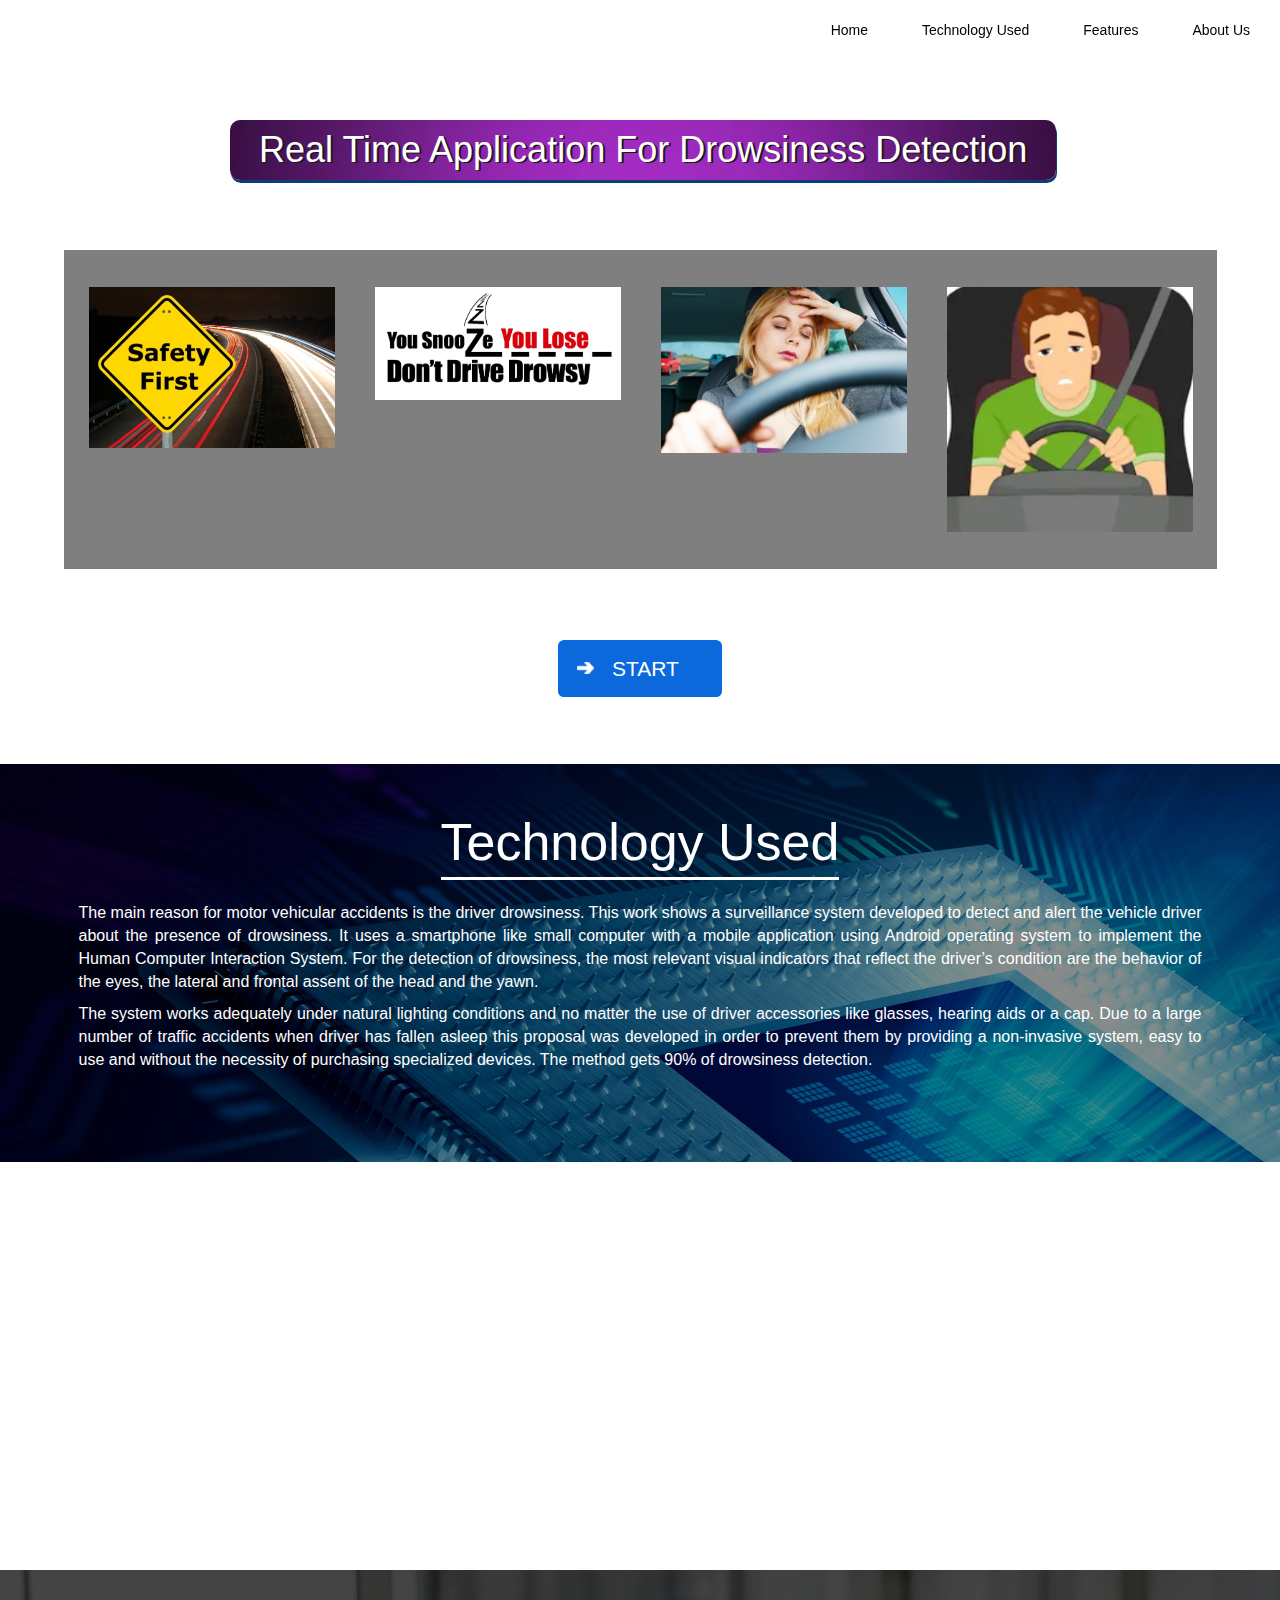
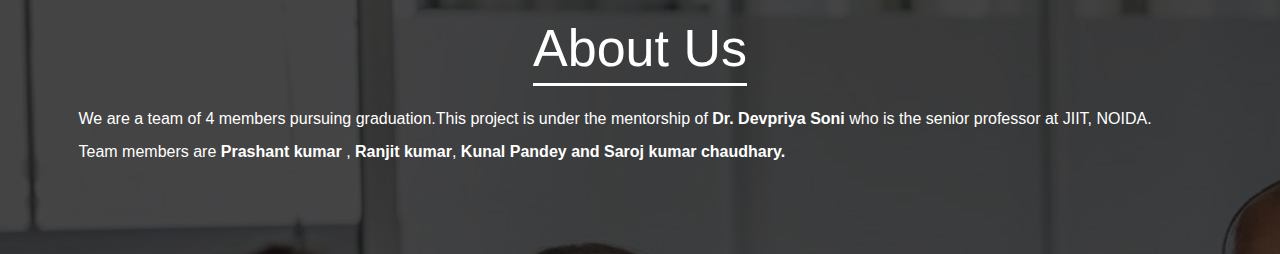
==== templates/index.html @ 40cfe646 "Rename 2.html to index.html" ====
﻿<!DOCTYPE html>
<html>
<head>
    <title>Real Time Application for Drowsiness Detection</title>
    <link rel="stylesheet" type="text/css" href="/static/css/style.css">
	<link rel="stylesheet" type="text/css" href="/static/css/bootstrap.css">
</head>
<body>
	
    <div class="nav">
        <nav>
            <a href="#section1">Home</a>
            <a href="#section2">Technology Used</a>
            <a href="#section3">Features</a>
            <a href="#section4">About Us</a>
        </nav>
    </div>
   
   <div id="section1" class="section">
   		<h1 class='app'>Real Time Application For Drowsiness Detection</h1><br/>

	<div class='container'>
		<div class='row'>
		<div class='col-md-12'>
       
	 <section class="customer-logos slider">
  
    <div class="slide"><img src="/static/images/client-1.png"></div>
    <div class="slide"><img src="/static/images/client-2.png"></div>
    <div class="slide"><img src="/static/images/client-3.png"></div>
    <div class="slide"><img src="/static/images/client-4.png"></div>
    <div class="slide"><img src="/static/images/client-5.png"></div>
    <div class="slide"><img src="/static/images/client-6.png"></div>
    
    <div class="slide"><img src="/static/images/client-1.png"></div>
    <div class="slide"><img src="/static/images/client-2.png"></div>
    <div class="slide"><img src="/static/images/client-3.png"></div>
    <div class="slide"><img src="/static/images/client-4.png"></div>
    <div class="slide"><img src="/static/images/client-5.png"></div>
    <div class="slide"><img src="/static/images/client-6.png"></div>
  
  </section>

  <a href="/start" , method="POST", class="start", value="Submit">START</a>
  
		</div>
		</div>
		</div>
		
    </div>
   
   <div id="section2" class="section">
       <div class='container'>
			<div class='col-md-12 sec'>
			<h2>Technology Used</h2>
			<p>The main reason for motor vehicular accidents is the driver drowsiness. This work shows a surveillance system developed to detect and alert the vehicle driver about the presence of drowsiness. It uses a smartphone like small computer with a mobile application using Android operating system to implement the Human Computer Interaction System. For the detection of drowsiness, the most relevant visual indicators that reflect the driver’s condition are the behavior of the eyes, the lateral and frontal assent of the head and the yawn. </p><p>The system works adequately under natural lighting conditions and no matter the use of driver accessories like glasses, hearing aids or a cap. Due to a large number of traffic accidents when driver has fallen asleep this proposal was developed in order to prevent them by providing a non-invasive system, easy to use and without the necessity of purchasing specialized devices. The method gets 90% of drowsiness detection.</p>
			
			</div>
	   </div>
	   
    </div>
    
	<div id="section3" class="section">
        <div class='container'>
			<div class='col-md-12 sec'>
			<h2>Features</h2>
			<p>This system is drowsiness detection system for automobile. Driver drowsiness will be determined from several symptoms that manifest in drowsy driver’s face. Through analysis of the eye states, the system will be able to tell a drowsy driver from a normal driver.</p><p> A video stream will be continuously obtained from the driver’s faces and feed into a microcontroller for processing. Classifiers will then be used to classify the state of the driver’s eye. If a drowsy driver is detected an alarm will be raised, until the system notices the driver is alert.</p><p> Development of the system was through agile methodology where the scrum and the extreme programming method were combined. The system was broken into small modules, these modules were developed independently and tested integration was done. During unit, testing refactoring was adopted in order to optimize the units for their intended purpose.</p>
			
			</div>
	   </div>
	   
	   
    </div>
   
   <div id="section4" class="section">
        
		 <div class='container'>
			<div class='col-md-12 sec'>
			<h2>About Us</h2>
			<p>We are a team of 4 members pursuing graduation.This project  is under the mentorship of <strong>Dr. Devpriya Soni</strong> who is the senior professor at JIIT, NOIDA.</p>
			<p>Team members are <strong> Prashant kumar </strong>,<strong> Ranjit kumar</strong>,<strong> Kunal Pandey  </strong><strong>and Saroj kumar chaudhary.</p>
			
			</div>
	   </div>
	   
		
    </div>
	
	<script src='/static/js/main.js' type='text/javascript'></script>
	
    <script src=/static/"js/slideNav.js" type="text/javascript"></script>
    
	
	<script>
	    window.slide = new SlideNav({
		changeHash: true    
	    });
    </script>
	
	
<script>

$(document).ready(function(){
  $('.customer-logos').slick({
    slidesToShow: 4,
    slidesToScroll: 1,
    autoplay: true,
    autoplaySpeed: 1000,
    arrows: false,
    dots: false,
    pauseOnHover: false,
    responsive: [{
      breakpoint: 769,
      settings: {
        slidesToShow: 4
      }
    }, {
      breakpoint: 520,
      settings: {
        slidesToShow: 2
      }
    }]
  });
});
</script>

<script src="/static/js/slick.js"></script>


</body>
</html>
---- static/css/style.css ----
body, html {
	margin: 0;
	padding: 0;
}

.section {
	padding-bottom:80px;
/*	min-height: 680px;*/
	position: relative;
	text-align: center;
	font-family: sans-serif, arial;
	margin: 0;
}

h1, p {
	margin: 0;
	font-family: sans-serif, arial;
	font-weight: bold;
}

.text-wr {
	position: absolute;
	top: 50%;
	left: 50%;
	-webkit-transform: translate(-50%, -50%);
	-moz-transform: translate(-50%, -50%);
	-o-transform: translate(-50%, -50%);
	-ms-transform: translate(-50%, -50%);
	transform: translate(-50%, -50%);
}

#section1 {
	background:url(../images/1.jpg	);
}

#section2 {
	background:url(../images/section-2.jpg	);
}

#section3 {
	background:url(../images/section-3.jpg	);
}

#section4 {
	background: url(../images/section-4.jpg	);
}

h1 {
	font-size: 50px;
	margin-bottom: 25px;
}

.title-top {
	font-size: 60px;
	padding-bottom: 30px;
}

.title-bottom {
	font-size: 30px;
}

.title-tx {
	font-size: 20px;
	opacity: 0.8;
}

.nav {
	position: fixed; /*left: 50%;*/
	width: 100%;
	top: 20px;
	z-index: 9;
	padding-left: 10px;
}
nav{ float:right;}
.nav a {
	padding: 7px 20px;
	border-radius: 7px;
	margin-right: 10px;
	background: rgba(255, 255, 255, 0.5);
	-webkit-transition: all 0.2s ease-out;
	-moz-transition: all 0.2s ease-out;
	-ms-transition: all 0.2s ease-out;
	-o-transition: all 0.2s ease-out;
	transition: all 0.2s ease-out;
	text-decoration: none;
	color: black;
	font-family: sans-serif, arial;
	font-weight: 100;
}

.nav a.active {
	background: rgba(0, 0, 0, 0.5);
	color: white;
}

.nav a:hover {
	background: rgba(255, 255, 255, 0.7);
}

.fork-wr img {
	position: fixed;
	z-index: 99;
	top: 0;
	right: 0;
	border: 0;
}

#section1 h1{     box-shadow: 1px 3px #0c3d79;
    float: left;
    border-radius: 10px;
    color: #fff;
    margin: 120px 0 0px 230px;
    background: url(../images/h.jpg) top left repeat;
    background-size: cover;
    padding: 10px 29px;
    display: inline;
    text-shadow: 2px 1px #1b1919;
}

.start{   color: #fff;
    text-decoration: none;
    background: #0c69dc url(../images/bt.png) left 19px top 22px no-repeat;
    padding: 17px 43px 14px 54px;
    font-size: 21px;
    border-radius: 6px;
    border-bottom: 3px solid #0c69dc;
transition: all ease-in-out .5s;}

.start:hover{	border-bottom:3px solid #091386; color:#fff;     background: #0c69dc url(../images/bt.png) left 29px top 22px no-repeat;
}

.sec h2{    padding-bottom: 6px;
    display: inline-block;
    border-bottom: 3px solid #fff;
    color: #fff;
    font-size: 52px;
    padding-top: 30px;
	margin-bottom:22px;
}

.sec p{ font-size: 16px;
    color: #fff;
    font-weight: 500;
	text-align:justify}




/* Slider */
.slick-slide {
    margin: 0px 20px;
}

.slick-slide img {
    width: 100%;
}

.customer-logos{
	margin-top:20px;}

.slick-slider
{	
	margin-top:70px;
	margin-bottom:85px;
	background:rgba(0, 0, 0, .5);
	padding:37px 5px;
    position: relative;
    display: block;
    box-sizing: border-box;
    -webkit-user-select: none;
    -moz-user-select: none;
    -ms-user-select: none;
            user-select: none;
    -webkit-touch-callout: none;
    -khtml-user-select: none;
    -ms-touch-action: pan-y;
        touch-action: pan-y;
    -webkit-tap-highlight-color: transparent;
}

.slick-list
{
    position: relative;
    display: block;
    overflow: hidden;
    margin: 0;
    padding: 0;
}
.slick-list:focus
{
    outline: none;
}
.slick-list.dragging
{
    cursor: pointer;
    cursor: hand;
}

.slick-slider .slick-track,
.slick-slider .slick-list
{
    -webkit-transform: translate3d(0, 0, 0);
       -moz-transform: translate3d(0, 0, 0);
        -ms-transform: translate3d(0, 0, 0);
         -o-transform: translate3d(0, 0, 0);
            transform: translate3d(0, 0, 0);
}

.slick-track
{
    position: relative;
    top: 0;
    left: 0;
    display: block;
}
.slick-track:before,
.slick-track:after
{
    display: table;
    content: '';
}
.slick-track:after
{
    clear: both;
}
.slick-loading .slick-track
{
    visibility: hidden;
}

.slick-slide
{
    display: none;
    float: left;
    height: 100%;
    min-height: 1px;
}
[dir='rtl'] .slick-slide
{
    float: right;
}
.slick-slide img
{
    display: block;
}
.slick-slide.slick-loading img
{
    display: none;
}
.slick-slide.dragging img
{
    pointer-events: none;
}
.slick-initialized .slick-slide
{
    display: block;
}
.slick-loading .slick-slide
{
    visibility: hidden;
}
.slick-vertical .slick-slide
{
    display: block;
    height: auto;
    border: 1px solid transparent;
}
.slick-arrow.slick-hidden {
    display: none;
}
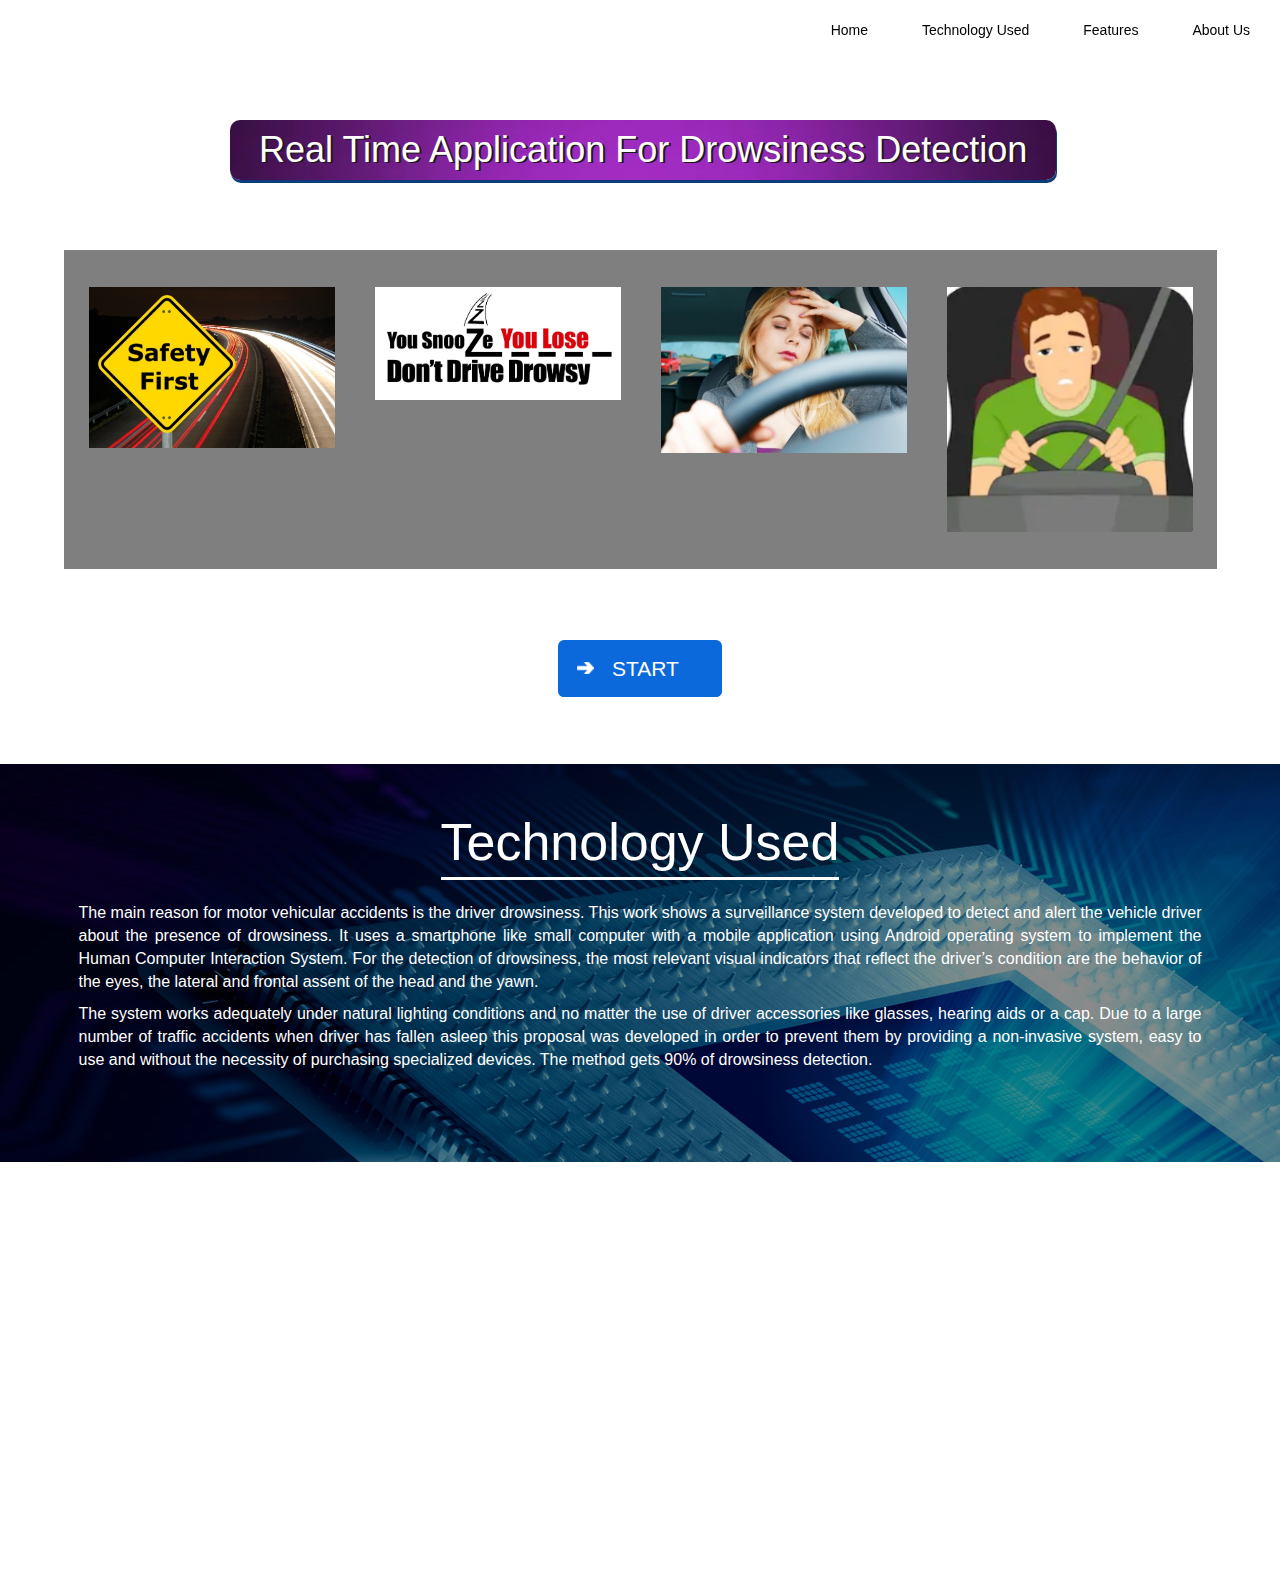
==== commit 4fe680e0: "Update index.html" ====
--- a/templates/index.html
+++ b/templates/index.html
@@ -72,19 +72,7 @@
 	   
     </div>
    
-   <div id="section4" class="section">
-        
-		 <div class='container'>
-			<div class='col-md-12 sec'>
-			<h2>About Us</h2>
-			<p>We are a team of 4 members pursuing graduation.This project  is under the mentorship of <strong>Dr. Devpriya Soni</strong> who is the senior professor at JIIT, NOIDA.</p>
-			<p>Team members are <strong> Prashant kumar </strong>,<strong> Ranjit kumar</strong>,<strong> Kunal Pandey  </strong><strong>and Saroj kumar chaudhary.</p>
-			
-			</div>
-	   </div>
-	   
-		
-    </div>
+
 	
 	<script src='/static/js/main.js' type='text/javascript'></script>
 	
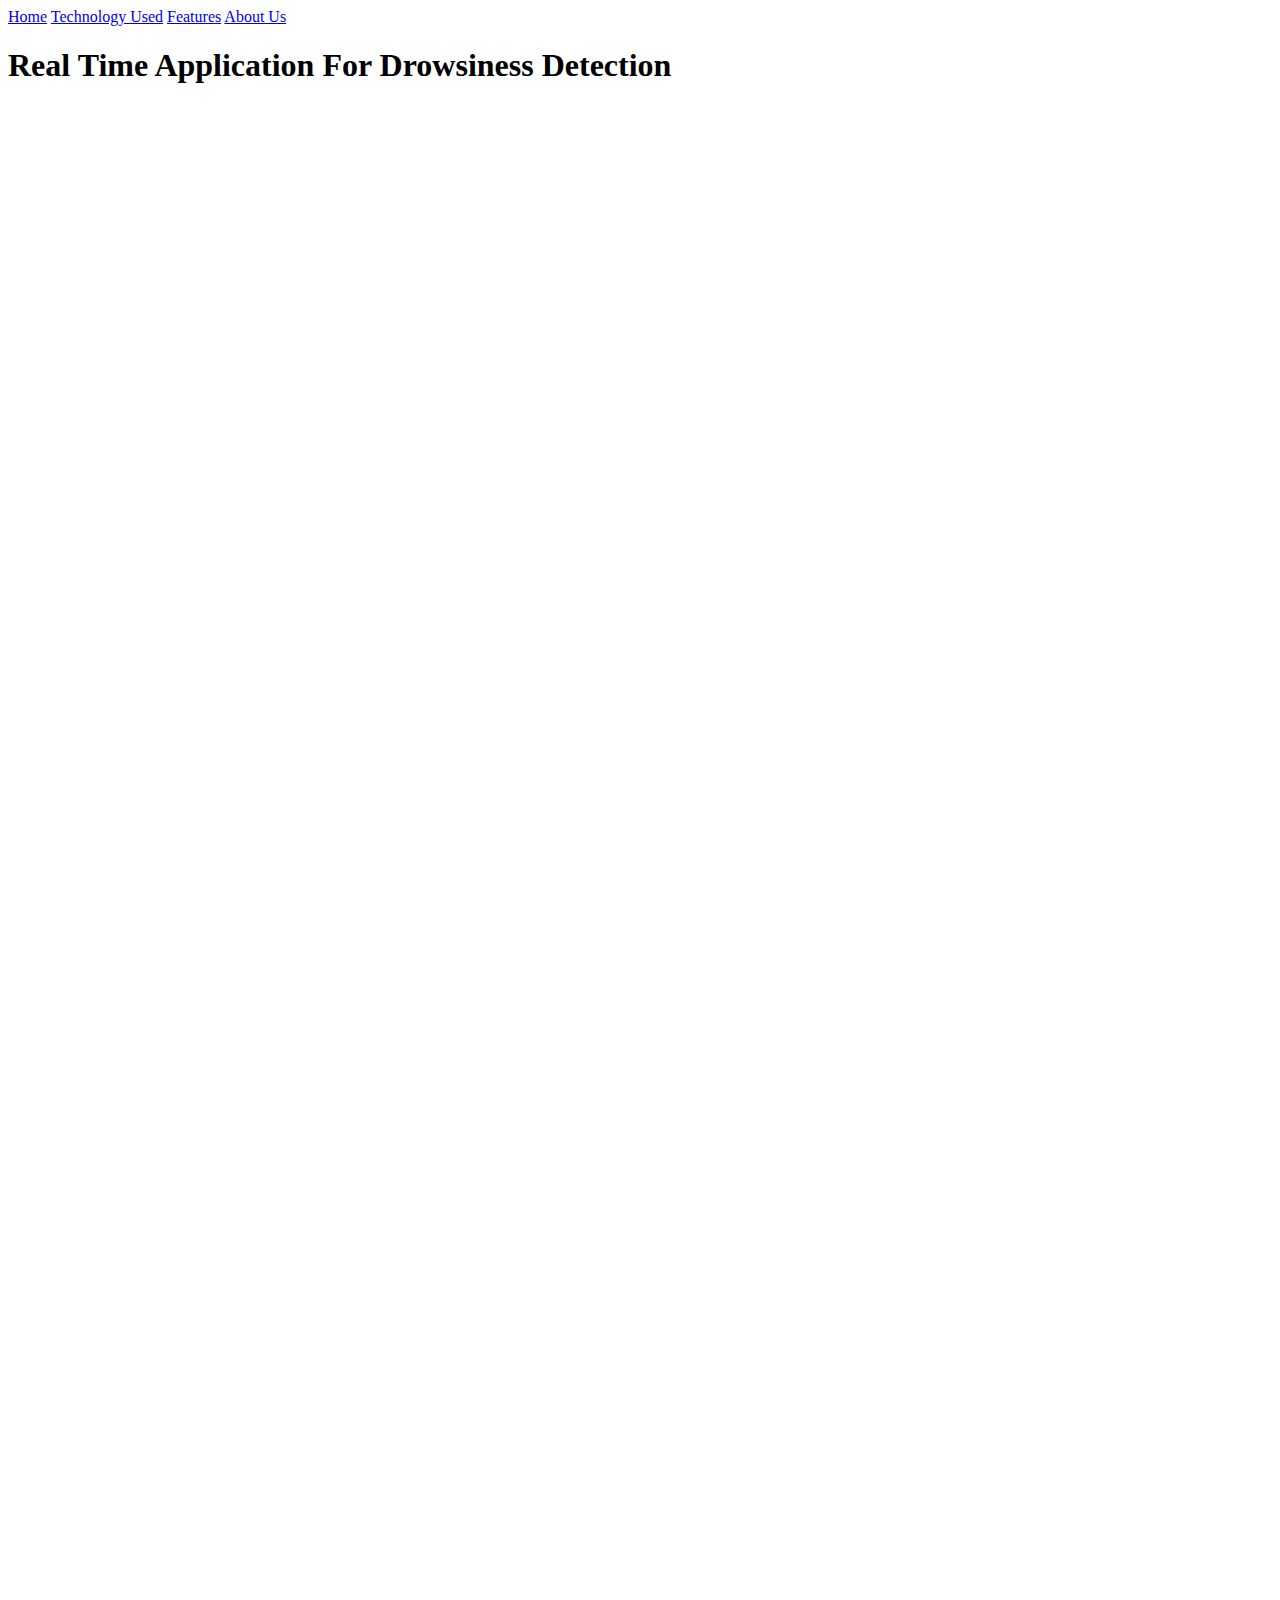
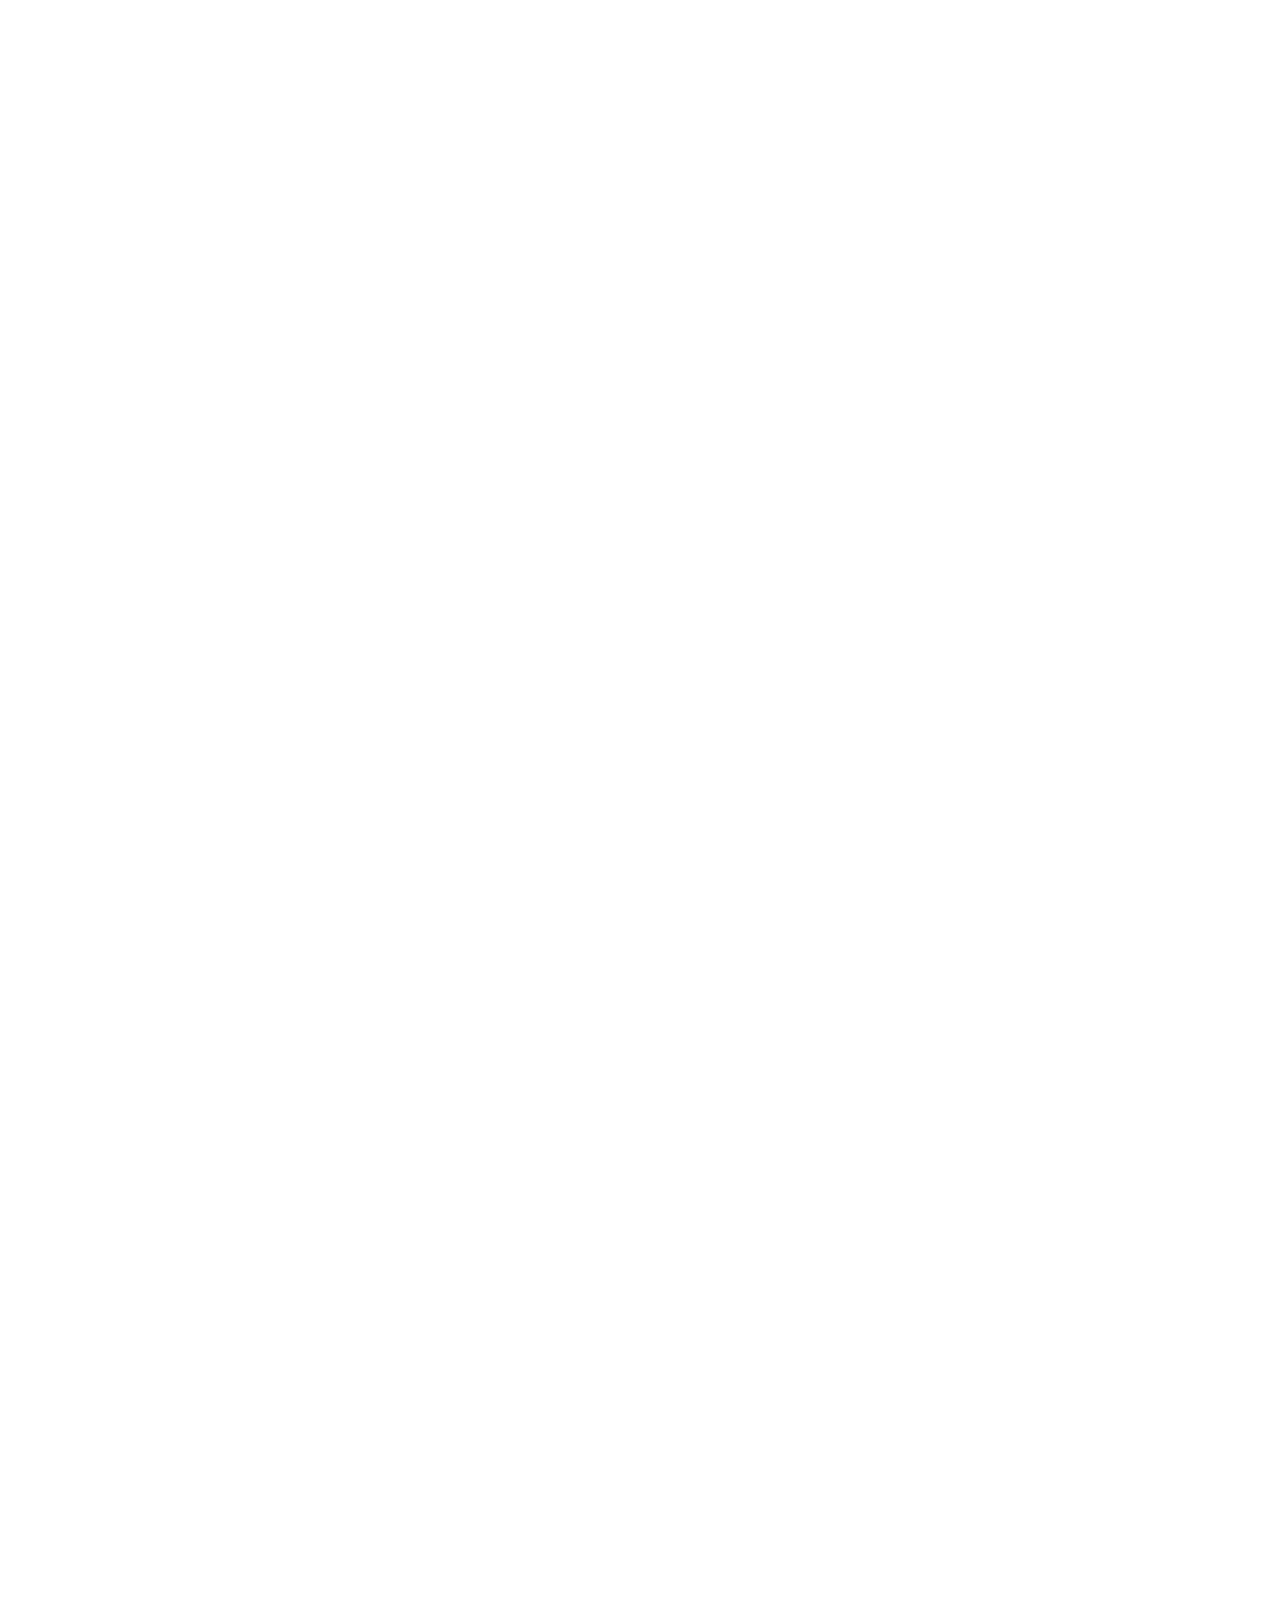
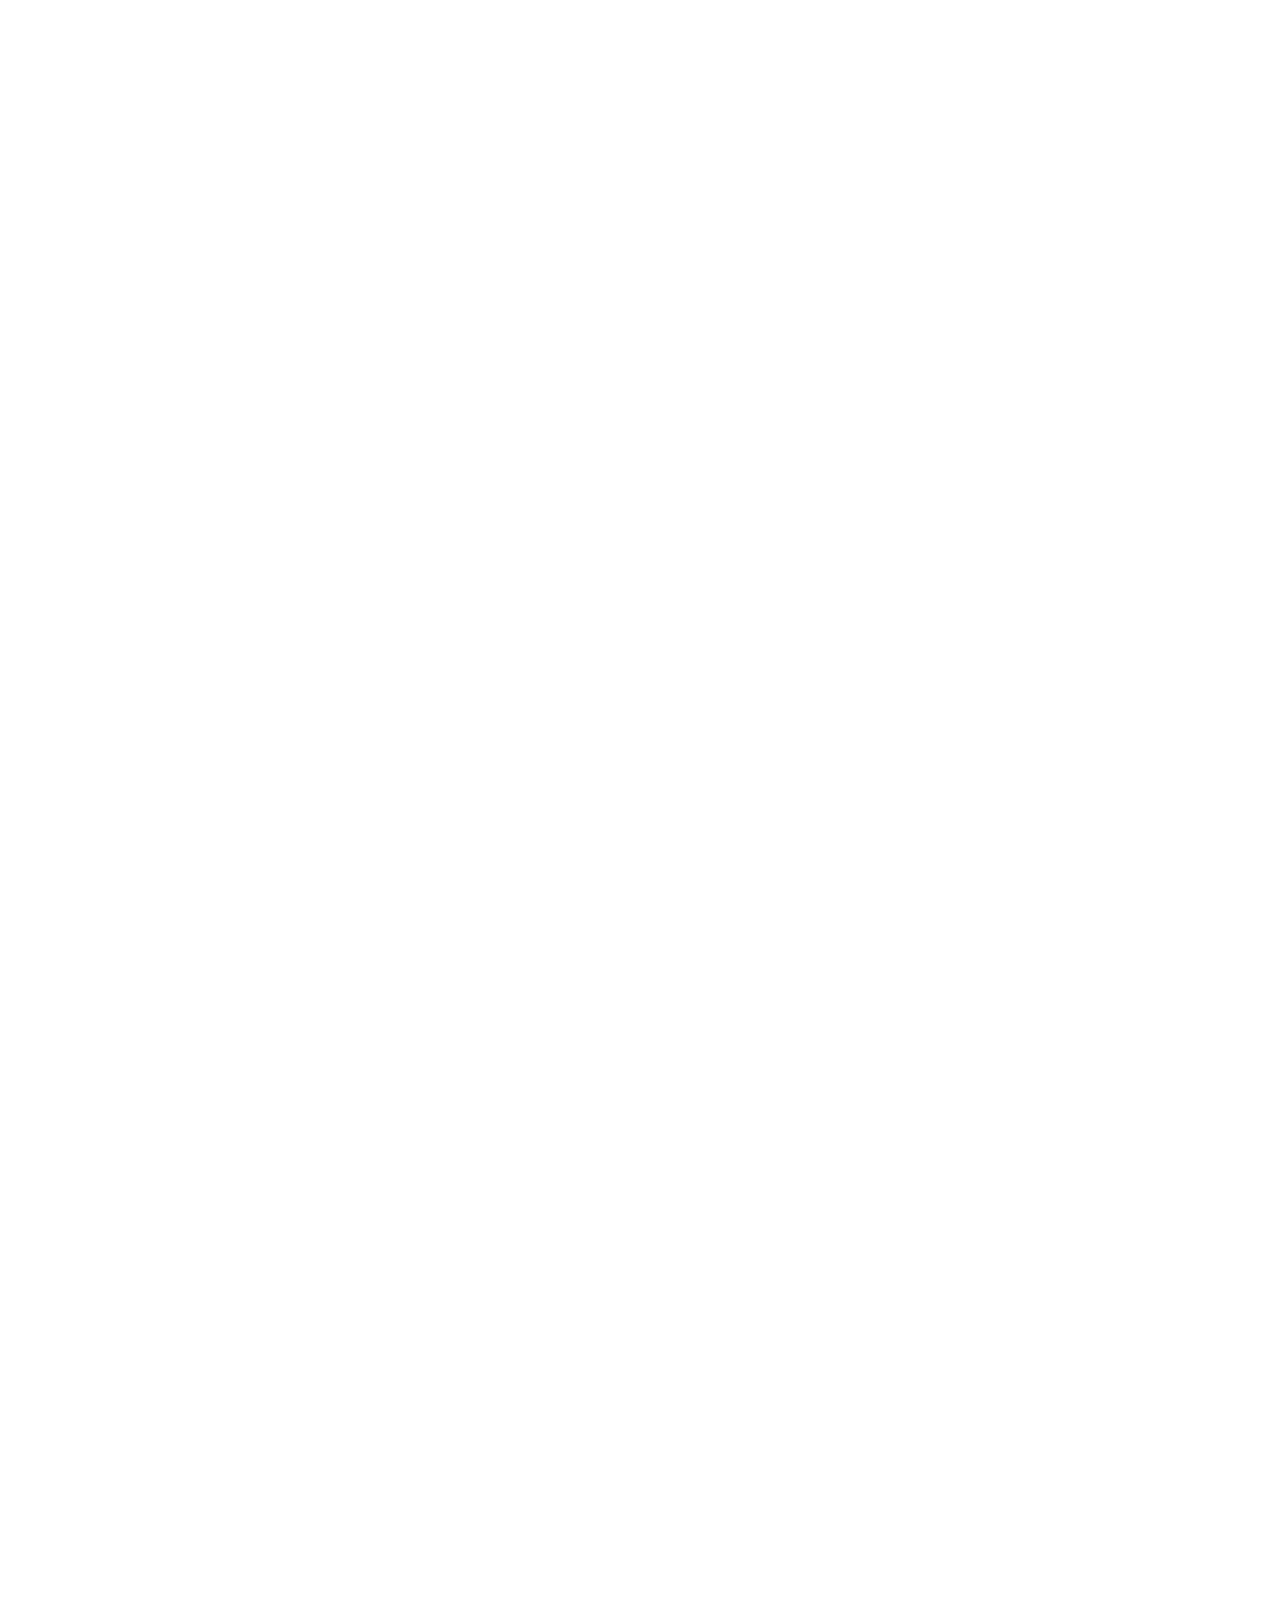
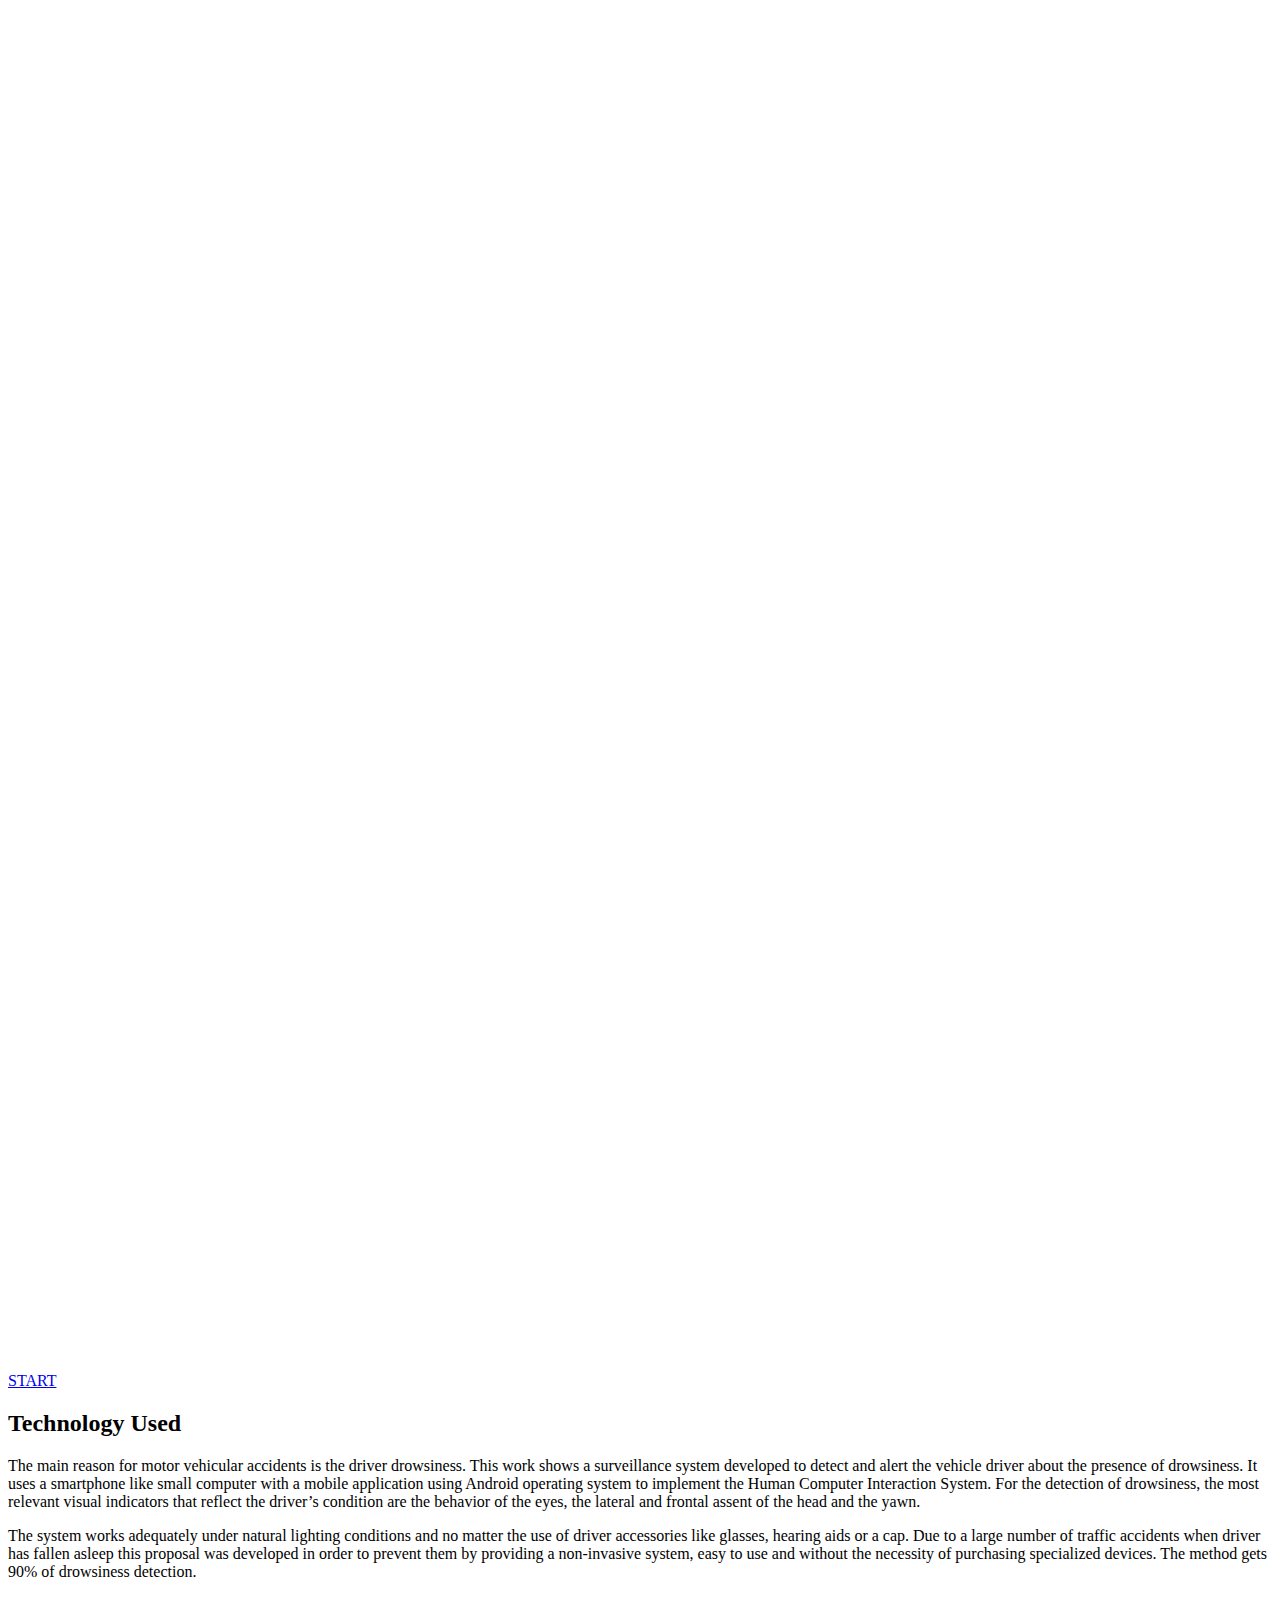
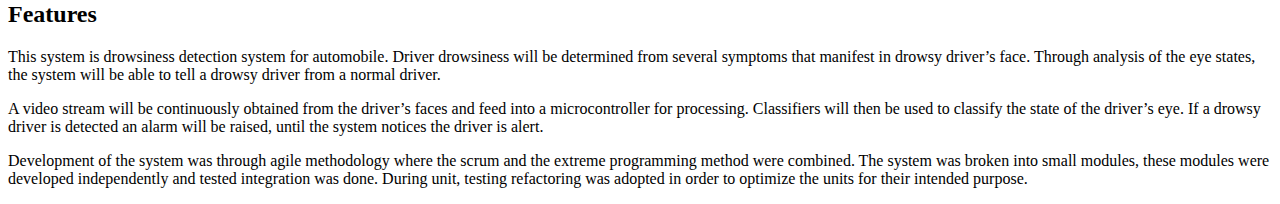
==== commit 7341887e: "Update index.html" ====
--- a/templates/index.html
+++ b/templates/index.html
@@ -2,8 +2,8 @@
 <html>
 <head>
     <title>Real Time Application for Drowsiness Detection</title>
-    <link rel="stylesheet" type="text/css" href="/static/css/style.css">
-	<link rel="stylesheet" type="text/css" href="/static/css/bootstrap.css">
+    <link rel="stylesheet" type="text/css" href="./static/css/style.css">
+	<link rel="stylesheet" type="text/css" href="./static/css/bootstrap.css">
 </head>
 <body>
 	
@@ -25,7 +25,7 @@
        
 	 <section class="customer-logos slider">
   
-    <div class="slide"><img src="/static/images/client-1.png"></div>
+    <div class="slide"><img src="./static/images/client-1.png"></div>
     <div class="slide"><img src="/static/images/client-2.png"></div>
     <div class="slide"><img src="/static/images/client-3.png"></div>
     <div class="slide"><img src="/static/images/client-4.png"></div>
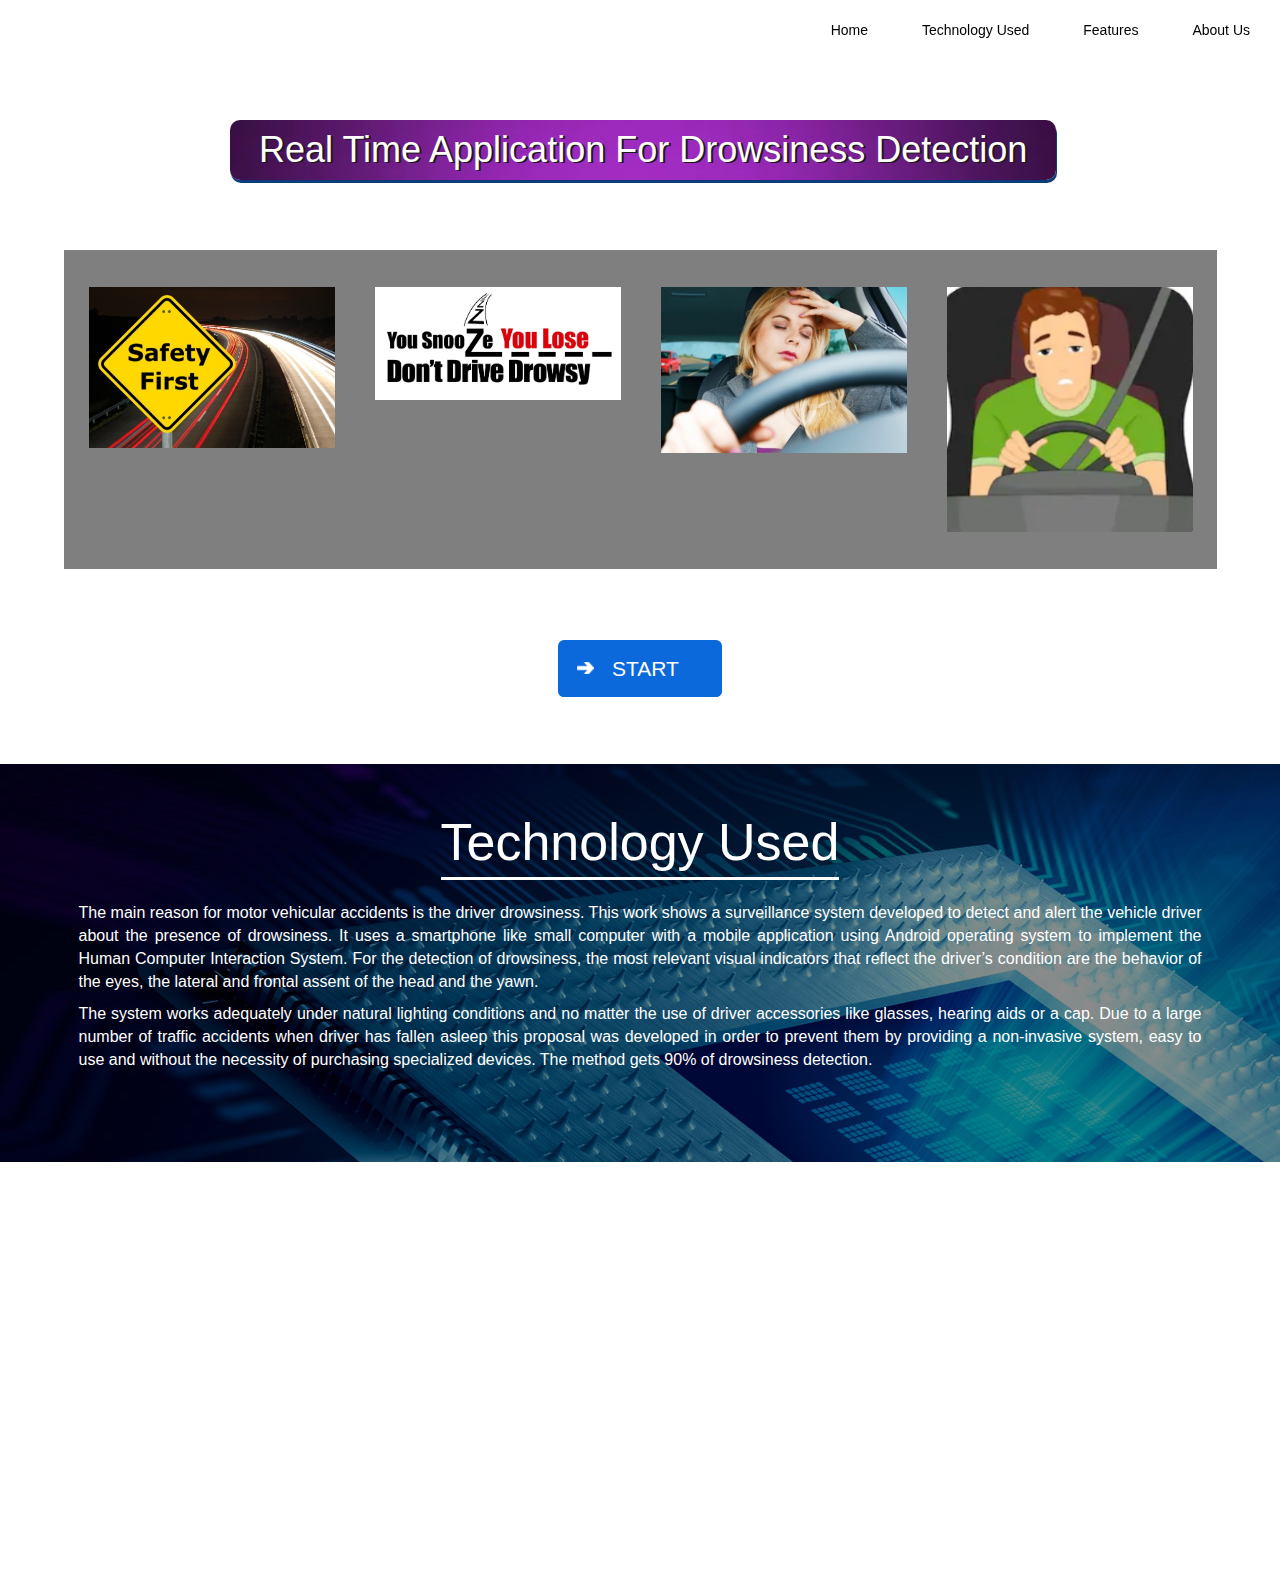
==== commit 73433d1a: "Update index.html" ====
--- a/templates/index.html
+++ b/templates/index.html
@@ -2,8 +2,8 @@
 <html>
 <head>
     <title>Real Time Application for Drowsiness Detection</title>
-    <link rel="stylesheet" type="text/css" href="./static/css/style.css">
-	<link rel="stylesheet" type="text/css" href="./static/css/bootstrap.css">
+    <link rel="stylesheet" type="text/css" href="/static/css/style.css">
+	<link rel="stylesheet" type="text/css" href="/static/css/bootstrap.css">
 </head>
 <body>
 	
@@ -25,7 +25,7 @@
        
 	 <section class="customer-logos slider">
   
-    <div class="slide"><img src="./static/images/client-1.png"></div>
+    <div class="slide"><img src="/static/images/client-1.png"></div>
     <div class="slide"><img src="/static/images/client-2.png"></div>
     <div class="slide"><img src="/static/images/client-3.png"></div>
     <div class="slide"><img src="/static/images/client-4.png"></div>
--- a/static/css/style.css
+++ b/static/css/style.css
@@ -0,0 +1,270 @@
+body, html {
+	margin: 0;
+	padding: 0;
+}
+
+.section {
+	padding-bottom:80px;
+/*	min-height: 680px;*/
+	position: relative;
+	text-align: center;
+	font-family: sans-serif, arial;
+	margin: 0;
+}
+
+h1, p {
+	margin: 0;
+	font-family: sans-serif, arial;
+	font-weight: bold;
+}
+
+.text-wr {
+	position: absolute;
+	top: 50%;
+	left: 50%;
+	-webkit-transform: translate(-50%, -50%);
+	-moz-transform: translate(-50%, -50%);
+	-o-transform: translate(-50%, -50%);
+	-ms-transform: translate(-50%, -50%);
+	transform: translate(-50%, -50%);
+}
+
+#section1 {
+	background:url(../images/1.jpg	);
+}
+
+#section2 {
+	background:url(../images/section-2.jpg	);
+}
+
+#section3 {
+	background:url(../images/section-3.jpg	);
+}
+
+#section4 {
+	background: url(../images/section-4.jpg	);
+}
+
+h1 {
+	font-size: 50px;
+	margin-bottom: 25px;
+}
+
+.title-top {
+	font-size: 60px;
+	padding-bottom: 30px;
+}
+
+.title-bottom {
+	font-size: 30px;
+}
+
+.title-tx {
+	font-size: 20px;
+	opacity: 0.8;
+}
+
+.nav {
+	position: fixed; /*left: 50%;*/
+	width: 100%;
+	top: 20px;
+	z-index: 9;
+	padding-left: 10px;
+}
+nav{ float:right;}
+.nav a {
+	padding: 7px 20px;
+	border-radius: 7px;
+	margin-right: 10px;
+	background: rgba(255, 255, 255, 0.5);
+	-webkit-transition: all 0.2s ease-out;
+	-moz-transition: all 0.2s ease-out;
+	-ms-transition: all 0.2s ease-out;
+	-o-transition: all 0.2s ease-out;
+	transition: all 0.2s ease-out;
+	text-decoration: none;
+	color: black;
+	font-family: sans-serif, arial;
+	font-weight: 100;
+}
+
+.nav a.active {
+	background: rgba(0, 0, 0, 0.5);
+	color: white;
+}
+
+.nav a:hover {
+	background: rgba(255, 255, 255, 0.7);
+}
+
+.fork-wr img {
+	position: fixed;
+	z-index: 99;
+	top: 0;
+	right: 0;
+	border: 0;
+}
+
+#section1 h1{     box-shadow: 1px 3px #0c3d79;
+    float: left;
+    border-radius: 10px;
+    color: #fff;
+    margin: 120px 0 0px 230px;
+    background: url(../images/h.jpg) top left repeat;
+    background-size: cover;
+    padding: 10px 29px;
+    display: inline;
+    text-shadow: 2px 1px #1b1919;
+}
+
+.start{   color: #fff;
+    text-decoration: none;
+    background: #0c69dc url(../images/bt.png) left 19px top 22px no-repeat;
+    padding: 17px 43px 14px 54px;
+    font-size: 21px;
+    border-radius: 6px;
+    border-bottom: 3px solid #0c69dc;
+transition: all ease-in-out .5s;}
+
+.start:hover{	border-bottom:3px solid #091386; color:#fff;     background: #0c69dc url(../images/bt.png) left 29px top 22px no-repeat;
+}
+
+.sec h2{    padding-bottom: 6px;
+    display: inline-block;
+    border-bottom: 3px solid #fff;
+    color: #fff;
+    font-size: 52px;
+    padding-top: 30px;
+	margin-bottom:22px;
+}
+
+.sec p{ font-size: 16px;
+    color: #fff;
+    font-weight: 500;
+	text-align:justify}
+
+
+
+
+/* Slider */
+.slick-slide {
+    margin: 0px 20px;
+}
+
+.slick-slide img {
+    width: 100%;
+}
+
+.customer-logos{
+	margin-top:20px;}
+
+.slick-slider
+{	
+	margin-top:70px;
+	margin-bottom:85px;
+	background:rgba(0, 0, 0, .5);
+	padding:37px 5px;
+    position: relative;
+    display: block;
+    box-sizing: border-box;
+    -webkit-user-select: none;
+    -moz-user-select: none;
+    -ms-user-select: none;
+            user-select: none;
+    -webkit-touch-callout: none;
+    -khtml-user-select: none;
+    -ms-touch-action: pan-y;
+        touch-action: pan-y;
+    -webkit-tap-highlight-color: transparent;
+}
+
+.slick-list
+{
+    position: relative;
+    display: block;
+    overflow: hidden;
+    margin: 0;
+    padding: 0;
+}
+.slick-list:focus
+{
+    outline: none;
+}
+.slick-list.dragging
+{
+    cursor: pointer;
+    cursor: hand;
+}
+
+.slick-slider .slick-track,
+.slick-slider .slick-list
+{
+    -webkit-transform: translate3d(0, 0, 0);
+       -moz-transform: translate3d(0, 0, 0);
+        -ms-transform: translate3d(0, 0, 0);
+         -o-transform: translate3d(0, 0, 0);
+            transform: translate3d(0, 0, 0);
+}
+
+.slick-track
+{
+    position: relative;
+    top: 0;
+    left: 0;
+    display: block;
+}
+.slick-track:before,
+.slick-track:after
+{
+    display: table;
+    content: '';
+}
+.slick-track:after
+{
+    clear: both;
+}
+.slick-loading .slick-track
+{
+    visibility: hidden;
+}
+
+.slick-slide
+{
+    display: none;
+    float: left;
+    height: 100%;
+    min-height: 1px;
+}
+[dir='rtl'] .slick-slide
+{
+    float: right;
+}
+.slick-slide img
+{
+    display: block;
+}
+.slick-slide.slick-loading img
+{
+    display: none;
+}
+.slick-slide.dragging img
+{
+    pointer-events: none;
+}
+.slick-initialized .slick-slide
+{
+    display: block;
+}
+.slick-loading .slick-slide
+{
+    visibility: hidden;
+}
+.slick-vertical .slick-slide
+{
+    display: block;
+    height: auto;
+    border: 1px solid transparent;
+}
+.slick-arrow.slick-hidden {
+    display: none;
+}